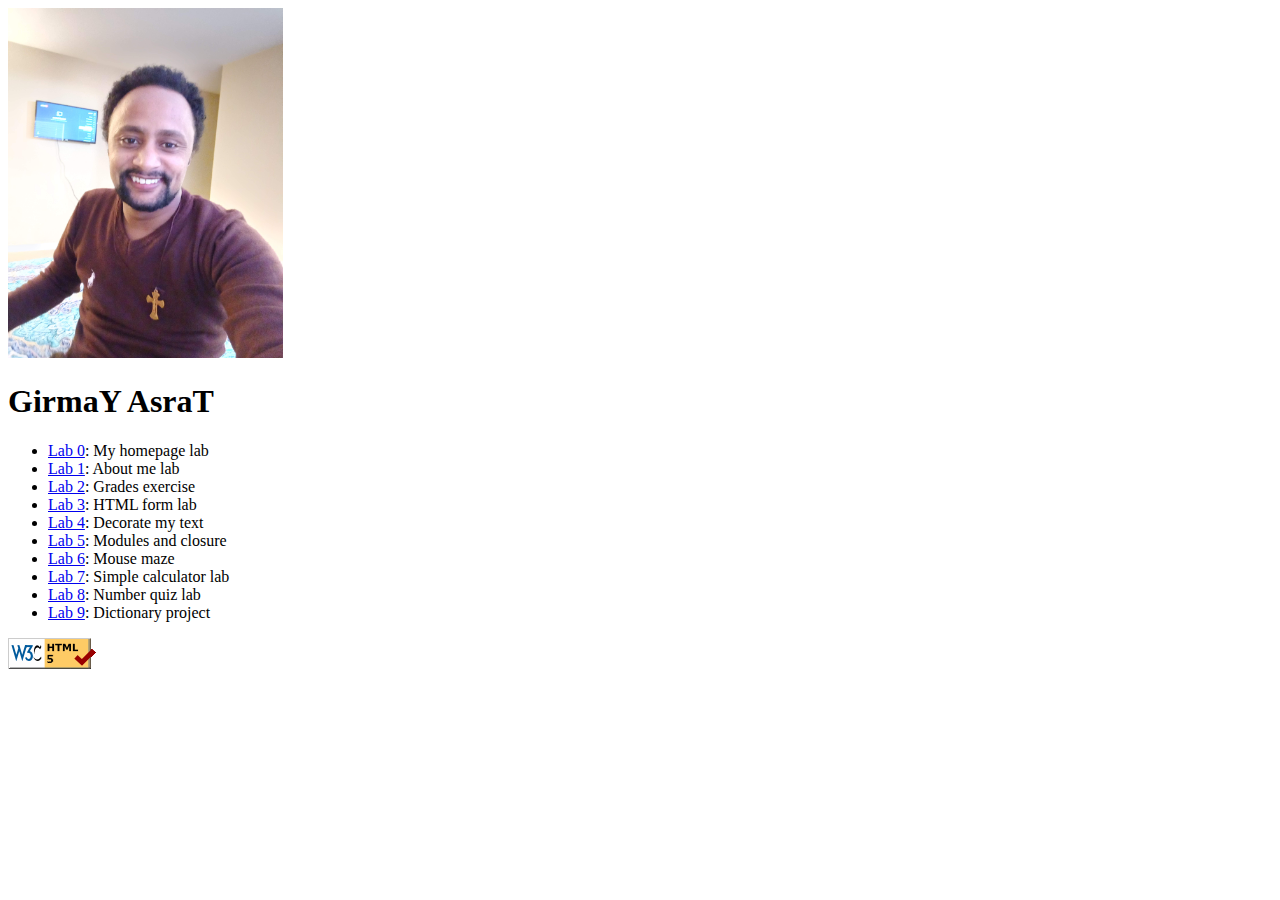
==== index.html @ 022343ed "sixth" ====
<!DOCTYPE html>
<html lang="en-US">
<head>
    <meta charset="UTF-8">
    <meta http-equiv="X-UA-Compatible" content="IE=edge">
    <meta name="viewport" content="width=device-width, initial-scale=1.0">
    <title>Document</title>
</head>
<body>

    <img src="girmay.jpg" alt="Girmay" width="275" 
        height="350"><img/>

    <h1>GirmaY AsraT</h1>

    <ul>

        <li><a href="http://mumstudents.org/cs472/2021-11-BL/Labs/Lab00.pdf">Lab 0</a>: My homepage lab</li>
        <li><a href="http://mumstudents.org/cs472/2021-11-BL/Labs/Lab01.pdf">Lab 1</a>: About me lab</li>
        <li><a href="http://mumstudents.org/cs472/2021-11-BL/Labs/GradesExercise.pdf">Lab 2</a>: Grades exercise</li>
        <li><a href="http://mumstudents.org/cs472/2021-11-BL/Labs/HTML_Forms_Lab.pdf">Lab 3</a>: HTML form lab</li>
        <li><a href="http://mumstudents.org/cs472/2021-11-BL/Labs/Lab06-decoratemytext.php">Lab 4</a>: Decorate my text</li>
        <li><a href="http://www.mumstudents.org/cs472/2014-02/resources/closures/closureLab.pdf">Lab 5</a>: Modules and closure</li>
        <li><a href="http://mumstudents.org/cs472/2021-11-BL/Labs/Lab07-maze.php">Lab 6</a>: Mouse maze</li>
        <li><a href="http://mumstudents.org/cs472/2021-11-BL/Labs/CalculatorLab.pdf">Lab 7</a>: Simple calculator lab</li>
        <li><a href="http://mumstudents.org/cs472/2021-11-BL/Labs/Number_Quiz_Lab.pdf">Lab 8</a>: Number quiz lab</li>
        <li><a href="http://mumstudents.org/cs472/2021-11-BL/Labs/Dictionary_Project.pdf">Lab 9</a>: Dictionary project</li>

    </ul>
    <a href="https://validator.w3.org/check/referer"> <img alt="Validate" src="w3c-html.png"/></a> 

</body>
</html>
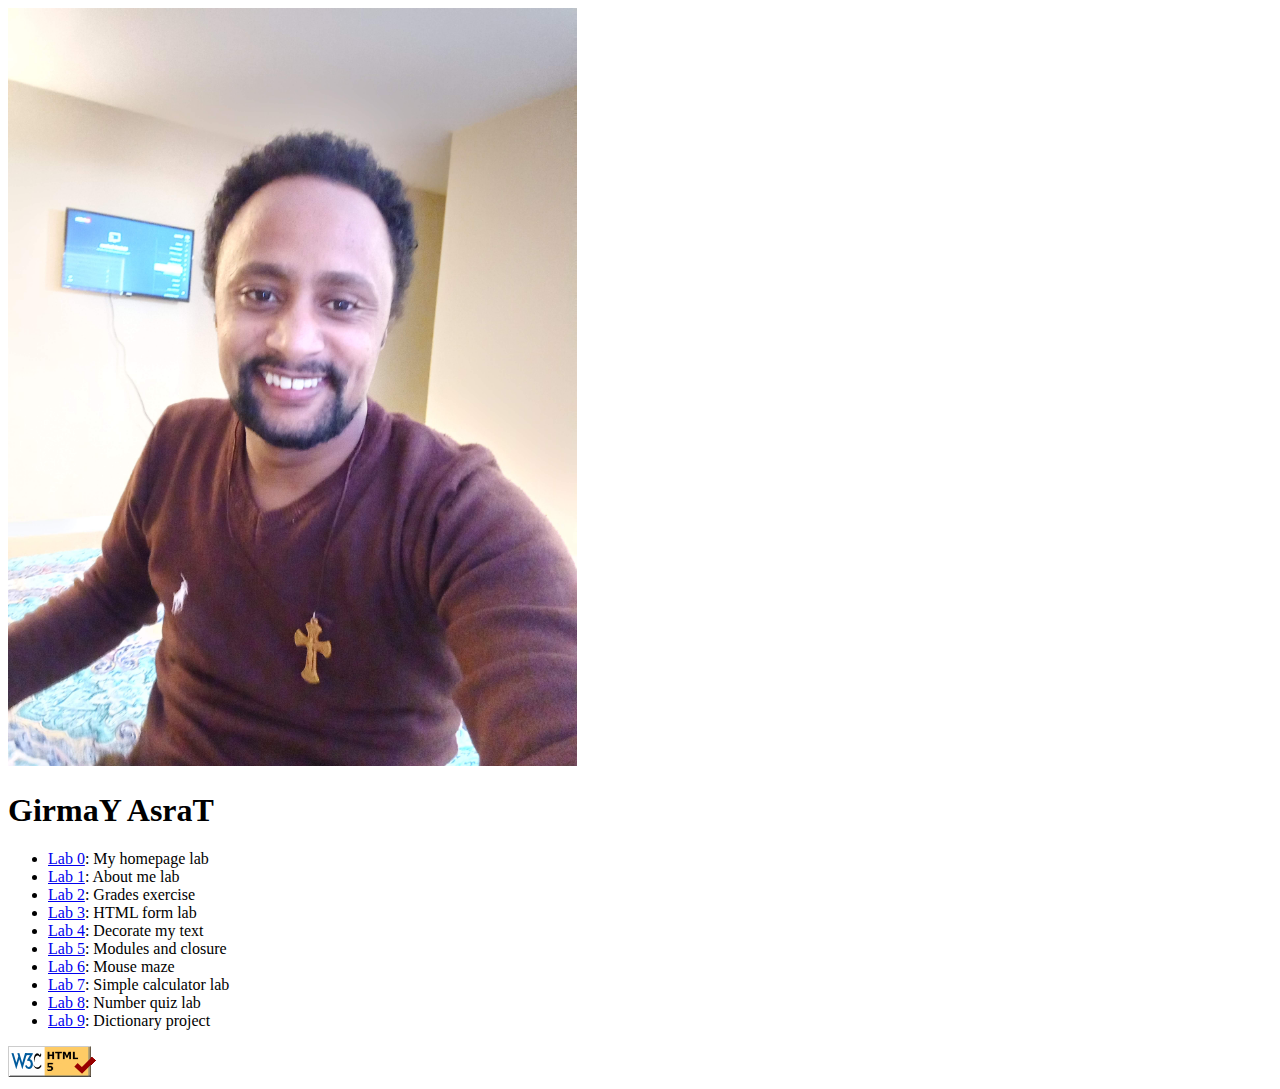
==== commit 129ee460: "modified" ====
--- a/index.html
+++ b/index.html
@@ -8,8 +8,8 @@
 </head>
 <body>
 
-    <img src="girmay.jpg" alt="Girmay" width="275" 
-        height="350"><img/>
+    <img src="girmay.jpg" alt="Girmay" width="45%" 
+        height="50%">   
 
     <h1>GirmaY AsraT</h1>
 
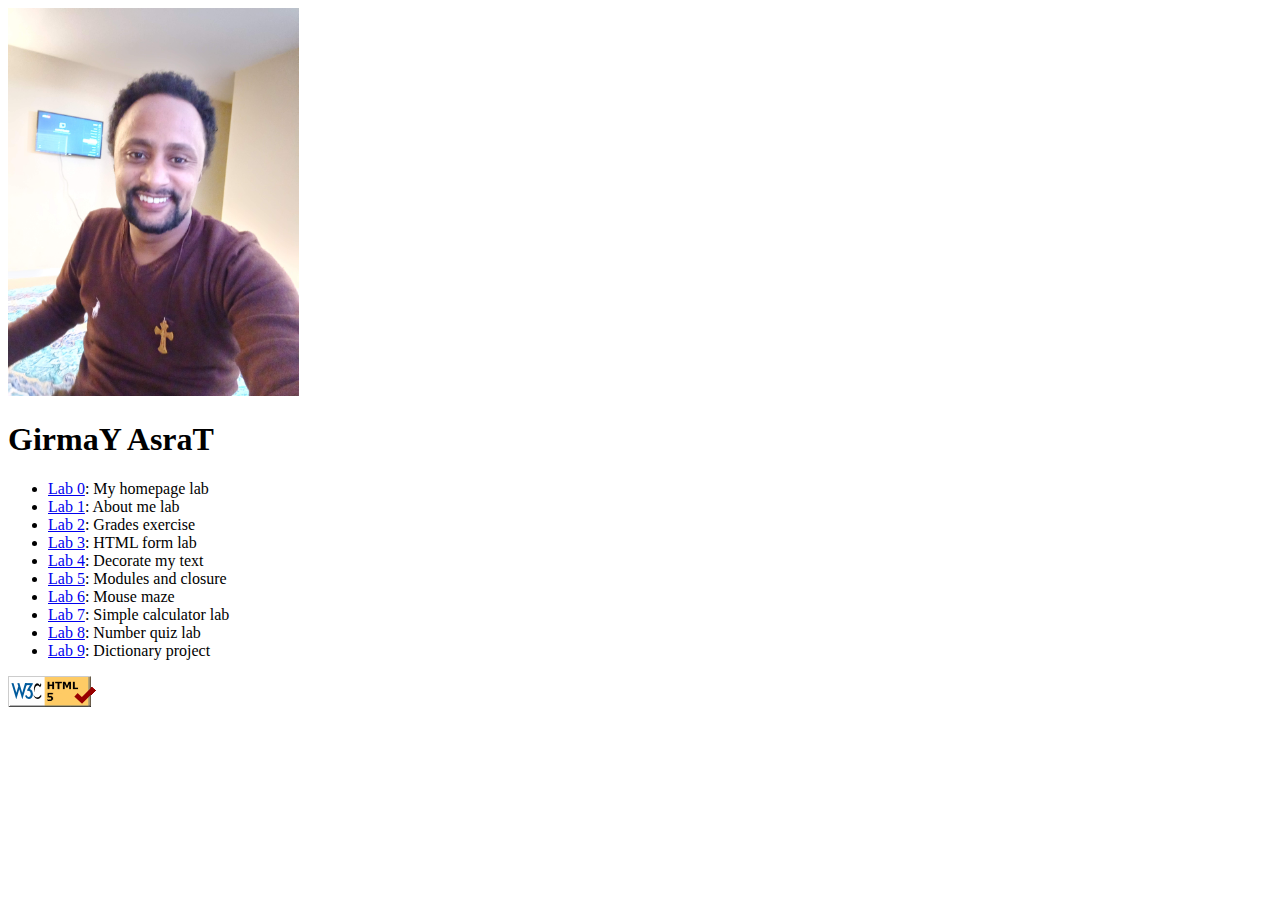
==== commit 7674d8a4: "modified" ====
--- a/index.html
+++ b/index.html
@@ -8,8 +8,8 @@
 </head>
 <body>
 
-    <img src="girmay.jpg" alt="Girmay" width="45%" 
-        height="50%">   
+    <img src="girmay.jpg" alt="Girmay" width="23%" 
+        height="25%">   
 
     <h1>GirmaY AsraT</h1>
 
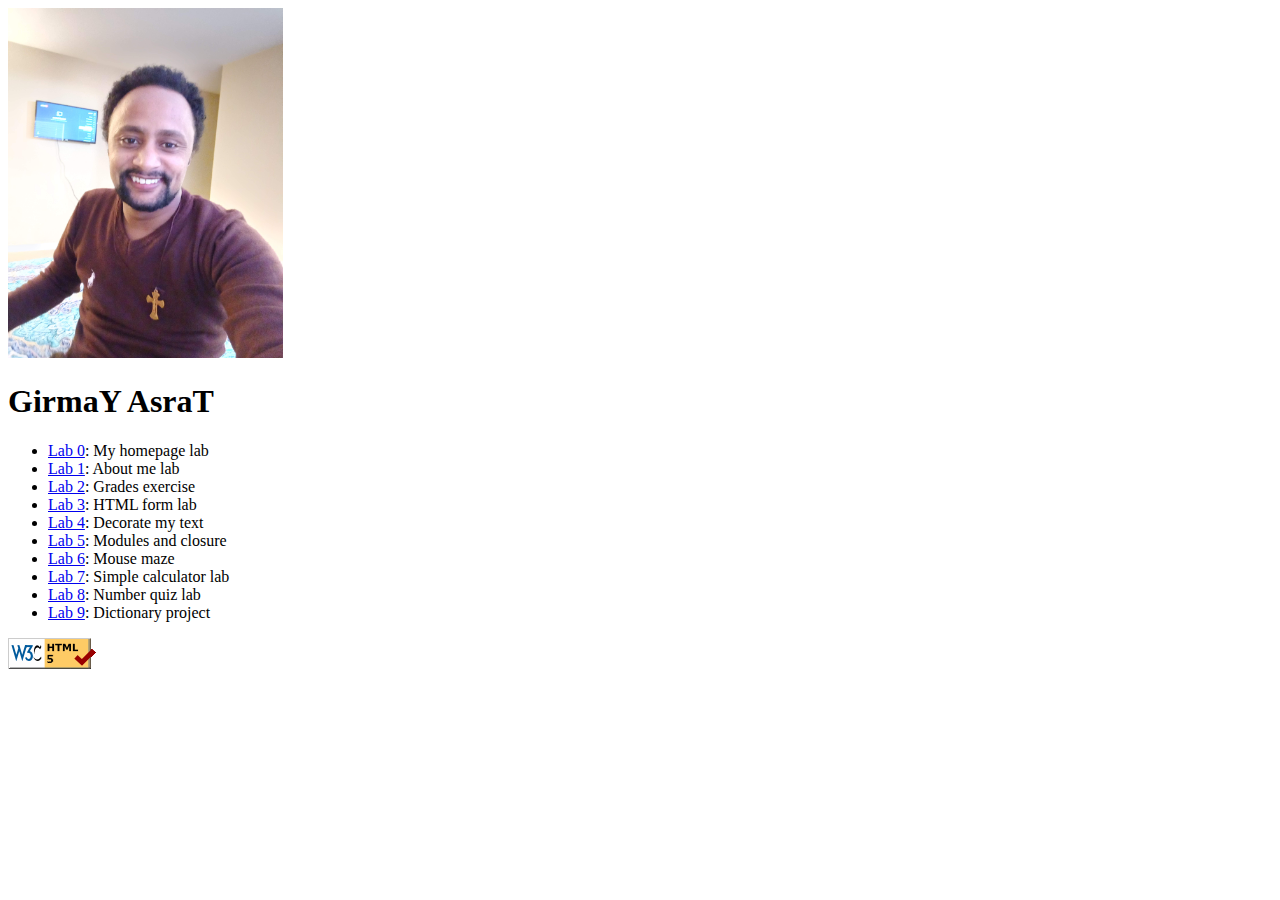
==== commit 97a11067: "modified" ====
--- a/index.html
+++ b/index.html
@@ -4,12 +4,12 @@
     <meta charset="UTF-8">
     <meta http-equiv="X-UA-Compatible" content="IE=edge">
     <meta name="viewport" content="width=device-width, initial-scale=1.0">
-    <title>Document</title>
+    <title>My Web Page</title>
 </head>
 <body>
 
-    <img src="girmay.jpg" alt="Girmay" width="23%" 
-        height="25%">   
+    <img src="girmay.jpg" alt="Girmay" width="275" 
+        height="350">   
 
     <h1>GirmaY AsraT</h1>
 
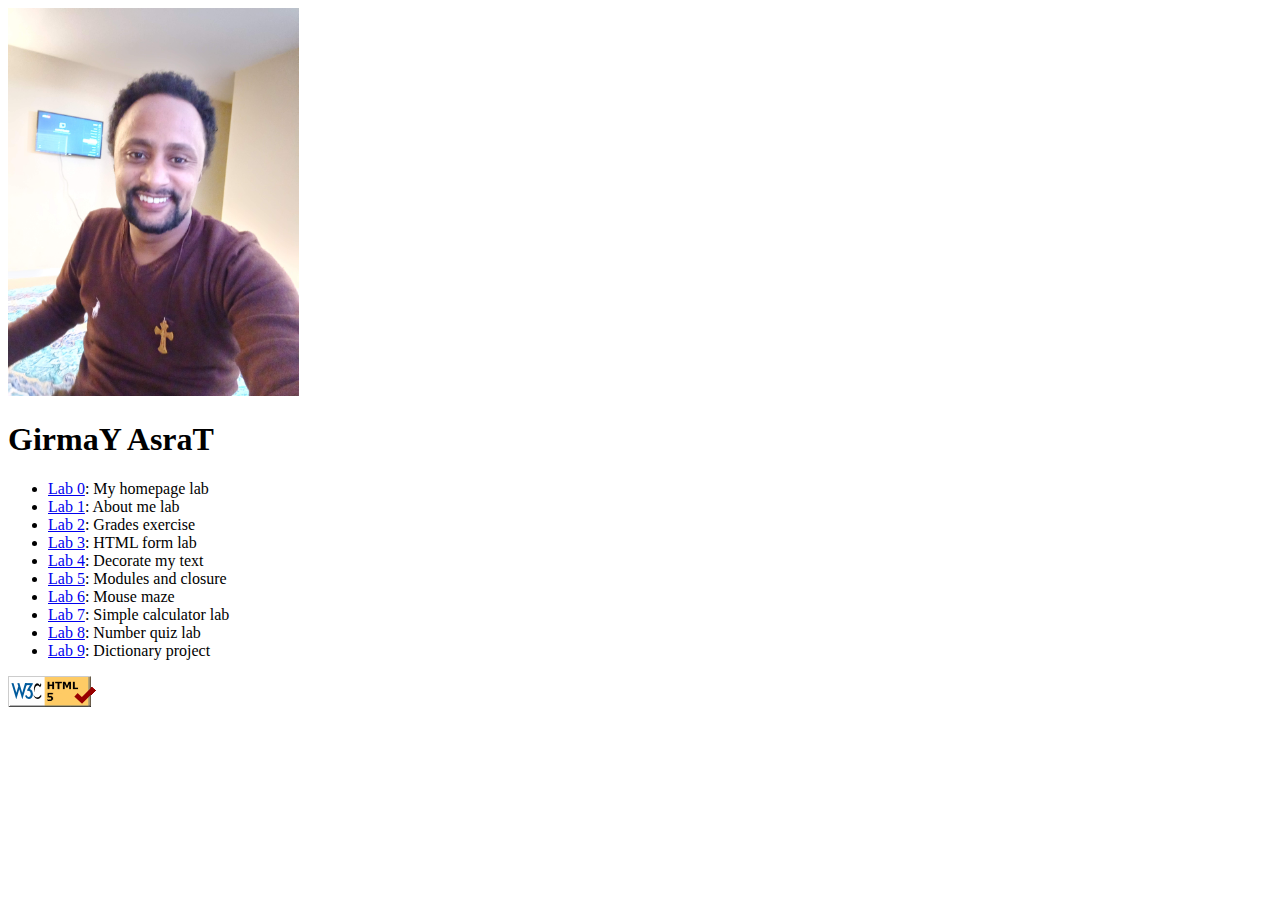
==== commit 995451fe: "modified" ====
--- a/index.html
+++ b/index.html
@@ -8,8 +8,8 @@
 </head>
 <body>
 
-    <img src="girmay.jpg" alt="Girmay" width="275" 
-        height="350">   
+    <img src="girmay.jpg" alt="Girmay" width=23%
+        height=45%>   
 
     <h1>GirmaY AsraT</h1>
 
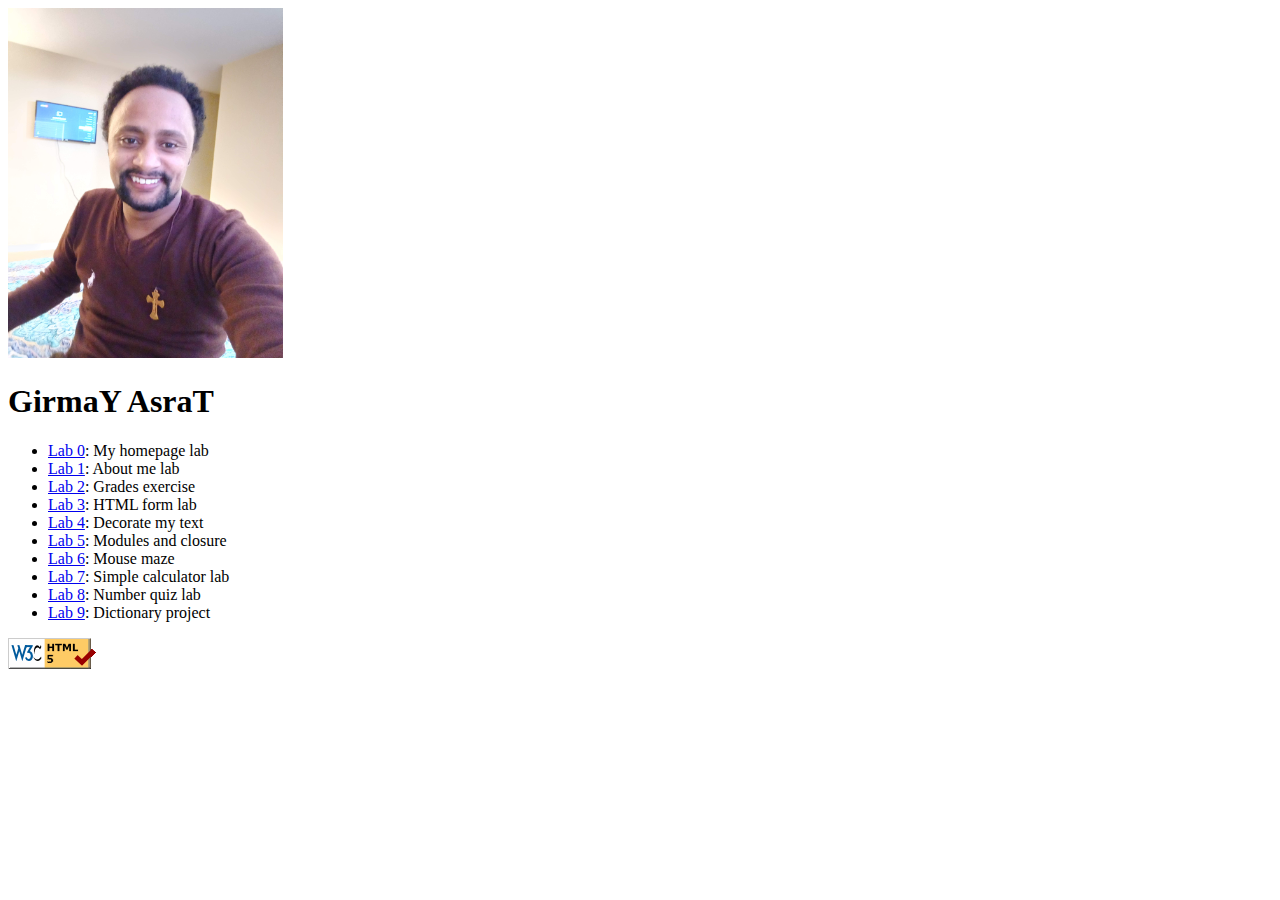
==== commit e3e528bb: "modified" ====
--- a/index.html
+++ b/index.html
@@ -8,8 +8,8 @@
 </head>
 <body>
 
-    <img src="girmay.jpg" alt="Girmay" width=23%
-        height=45%>   
+    <img src="girmay.jpg" alt="Girmay" width="275" 
+        height="350">   
 
     <h1>GirmaY AsraT</h1>
 
